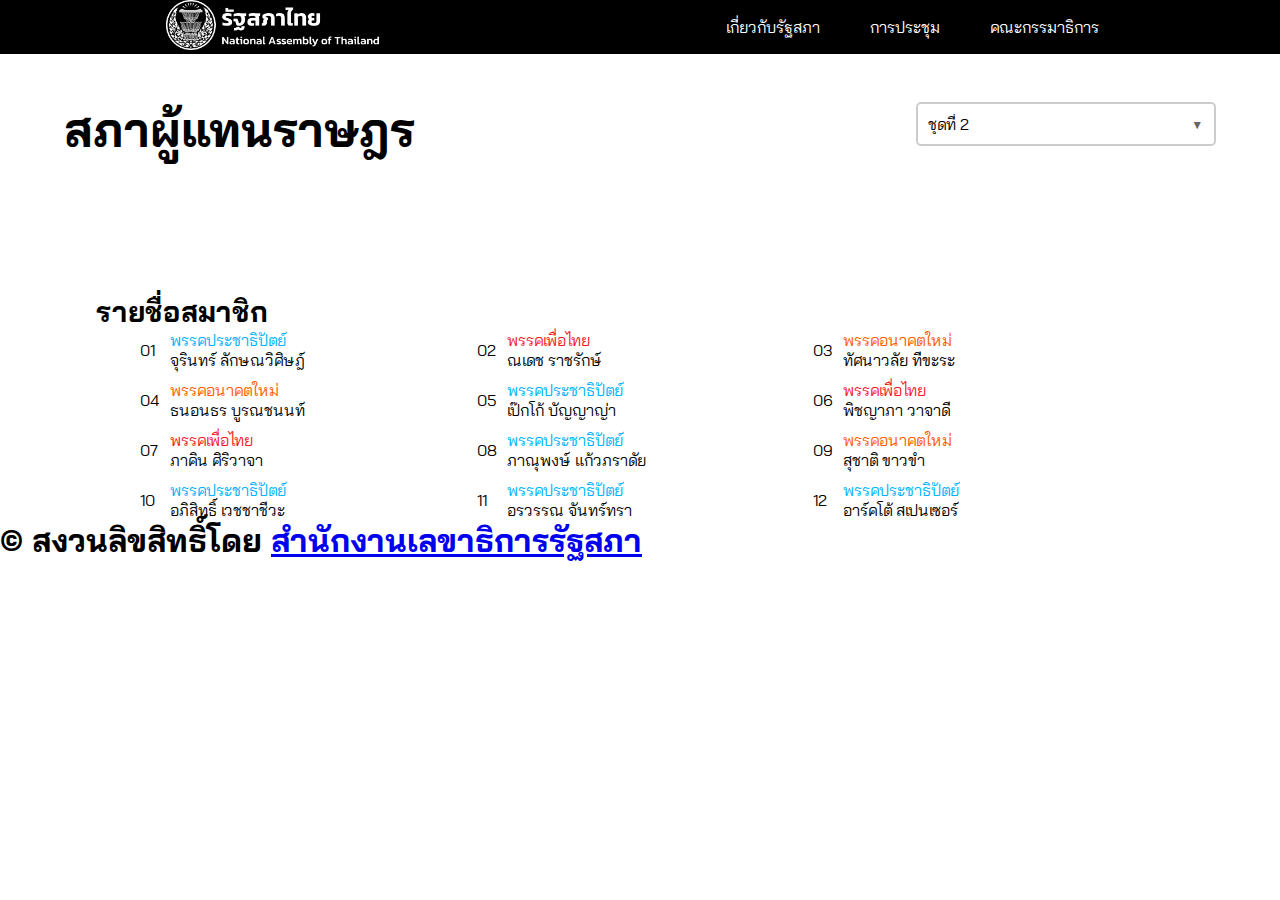
==== index.html @ 14e0f251 "Update index.html" ====
<!DOCTYPE html>
<html lang="th">
  <head>
    <meta charset="utf-8">
    <meta name="viewport" content="width=device-width, initial-scale=1.0">
    <title>Thai Parliament - รัฐสภาไทย</title>
    <meta name="description" content="ติดตามกฎหมาย นโยบาย และการทำงานของนักการเมือง">
    <meta property="og:title" content="Thai Parliament - ขับเคลื่อนประชาธิปไตย ร่วมเฝ้าดูความเคลื่อนไหวรัฐสภา">
    <meta property="og:type" content="website">
    <meta property="og:image" content="logo.png">
    <meta property="og:url" content="">
    <meta property="og:description" content="ติดตามกฎหมาย นโยบาย และการทำงานของนักการเมือง">
    <link rel="icon" type="image/png" sizes="32x32" href="logo.png">
    <link rel="stylesheet" href="css/main.css">
    <link rel="preconnect" href="https://fonts.googleapis.com">
    <link rel="preconnect" href="https://fonts.gstatic.com" crossorigin>
    <link href="https://fonts.googleapis.com/css2?family=Bai+Jamjuree:ital,wght@0,200;0,300;0,400;0,500;0,600;0,700;1,200;1,300;1,400;1,500;1,600;1,700&display=swap" rel="stylesheet">
  </head>
  <body>
    <noscript>555</noscript>
    <header>
      <nav>
        <div class="logo">
          <a href="/">
            <img src="h-logo.png">
          </a>
        </div>
        <div class="flex">
          <ul>
            <li>
              <a style="cursor:pointer;">เกี่ยวกับรัฐสภา</a>
              <ul>
                <li><a href="/hris/parliament">สมาชิกสภาผู้แทนราษฎร</a></li>
                <li><a href="">ประธานรัฐสภา</a></li>
                <li><a href="">รองประธานรัฐสภา</a></li>
                <li><a href="">ทำเนียบประธานรัฐสภา</a></li>
              </ul>
            </li>
            <li>
              <a style="cursor:pointer;">การประชุม</a>
              <ul>
                <li><a href="">ระเบียบวาระการประชุม</a></li>
                <li><a href="">บันทึกการประชุม</a></li>
                <li><a href="">บันทึกการออกเสียงลงคะแนน</a></li>
                <li><a href="">รายงานการประชุม</a></li>
                <li><a href="">สรุปผลการประชุม</a></li>
                <li><a href="">ข้อบังคับการประชุม</a></li>
              </ul>
            </li>
            <li>
              <a style="cursor:pointer;">คณะกรรมาธิการ</a>
              <ul>
                <li><a href="">คณะกรรมาธิการ</a></li>
                <li><a href="">สมาชิกคณะกรรมาธิการ</a></li>
                <li><a href="">รายงานคณะกรรมาธิการ</a></li>
              </ul>
            </li>
          </ul>
        </div>
<!--         <div class="search"></div> -->
      </nav>
    </header>
    <main style="padding: 0 64px;margin-top:54px;">
      <div style="padding: 48px 0;display: grid;">
        <div class="flex between">
          <h2 class="fluid-heading-05">สภาผู้แทนราษฎร</h2> 
          <div class="dropdown">
            <select name="data_set" id="data_set">
              <option value="special_set">ชุดแต่งตั้ง (ชุดที่ 1)</option>
              <option value="set1" selected>ชุดที่ 2</option>
<!--               <option value="set3">ชุดที่ 3</option> -->
            </select>
          </div>
        </div>
        <div class="flex items-center">
          <div style=""> <span class="status"></span></div> 
          <p class="status-date"></p>
        </div>
      </div>
      <div style="padding: 0 32px;" class="flex items-center data-box">
        <div class="flex box-data" style=" width: 50%; ">
          <div class="members-box" id="members-list">
          </div>
        </div>
        
        <div style="width: 50%; margin-top: 16px;" class="box-data">
          <div class="bars">
            <div class="dp" style="width: ;"></div> 
            <div class="ffp" style="width: ;"></div> 
            <div class="ptp" style="width: ;"></div> 
            <div class="pdp" style="width: ;"></div> 
            <div class="no" style="width: ;"></div> 
          </div>
          <div class="party-list">
            <div class="gr gov">
              <div class="party-list-container"></div> <!-- Party list will be added here -->
            </div>
            <div class="gr opp">
              <div class="party-list-container"></div> <!-- Party list will be added here -->
            </div>
            <div class="gr free"></div>
          </div>

        
        </div>
      </div>
      <div style="padding: 0 32px;margin-top: 20px;" >
        <span class="all-name">รายชื่อสมาชิก</span>
        <div class="name-set1">
          <div class="member-q flex">
            <div>01</div>
            <div>
              <div class="color-dp">พรรคประชาธิปัตย์</div>
              <p>จุรินทร์ ลักษณวิศิษฎ์</p>
            </div>
          </div>
          <div class="member-q flex">
            <div>02</div>
            <div>
              <div class="color-ptp">พรรคเพื่อไทย</div>
              <p>ณเดช ราชรักษ์</p>
            </div>
          </div>
          <div class="member-q flex">
            <div>03</div>
            <div>
              <div class="color-ffp">พรรคอนาคตใหม่</div>
              <p>ทัศนาวลัย ทีขะระ</p>
            </div>
          </div>
          <div class="member-q flex">
            <div>04</div>
            <div>
              <div class="color-ffp">พรรคอนาคตใหม่</div>
              <p>ธนอนธร บูรณชนนท์</p>
            </div>
          </div>
          <div class="member-q flex">
            <div>05</div>
            <div>
              <div class="color-dp">พรรคประชาธิปัตย์</div>
              <p>เป๊กโก้ บัญญาญ่า</p>
            </div>
          </div>
          <div class="member-q flex">
            <div>06</div>
            <div>
              <div class="color-ptp">พรรคเพื่อไทย</div>
              <p>พิชญาภา วาจาดี</p>
            </div>
          </div>
          <div class="member-q flex">
            <div>07</div>
            <div>
              <div class="color-ptp">พรรคเพื่อไทย</div>
              <p>ภาคิน ศิริวาจา</p>
            </div>
          </div>
          <div class="member-q flex">
            <div>08</div>
            <div>
              <div class="color-dp">พรรคประชาธิปัตย์</div>
              <p>ภาณุพงษ์ แก้วภราดัย</p>
            </div>
          </div>
          <div class="member-q flex">
            <div>09</div>
            <div>
              <div class="color-ffp">พรรคอนาคตใหม่</div>
              <p>สุชาติ ขาวขำ</p>
            </div>
          </div>
          <div class="member-q flex">
            <div>10</div>
            <div>
              <div class="color-dp">พรรคประชาธิปัตย์</div>
              <p>อภิสิทธิ์ เวชชาชีวะ</p>
            </div>
          </div>
          <div class="member-q flex">
            <div>11</div>
            <div>
              <div class="color-dp">พรรคประชาธิปัตย์</div>
              <p>อรวรรณ จันทร์ทรา</p>
            </div>
          </div>
          <div class="member-q flex">
            <div>12</div>
            <div>
              <div class="color-dp">พรรคประชาธิปัตย์</div>
              <p>อาร์คโต้ สเปนเซอร์</p>
            </div>
          </div>
        </div>
        <div class="name-special_set">
          <div class="member-q flex">
            <div>01</div>
            <div>
              <div class="color-pdp">พรรคพลังธรรม</div>
              <p>คนอร์ ศรีวรรณา</p>
            </div>
          </div>
          <div class="member-q flex">
            <div>02</div>
            <div>
              <div class="color-no">ไม่สังกัดพรรคการเมือง</div>
              <p>จิตพิสัย ดีเสมอ</p>
            </div>
          </div>
          <div class="member-q flex">
            <div>03</div>
            <div>
              <div class="color-dp">พรรคประชาธิปัตย์</div>
              <p>จุรินทร์ ลักษณวิศิษฎ์</p>
            </div>
          </div>
          <div class="member-q flex">
            <div>04</div>
            <div>
              <div class="color-ptp">พรรคเพื่อไทย</div>
              <p>ชัยธวัช ตุลาคม</p>
            </div>
          </div>
          <div class="member-q flex">
            <div>05</div>
            <div>
              <div class="color-ffp">พรรคอนาคตใหม่</div>
              <p>ซีโร่ ลักขณาอดิศร</p>
            </div>
          </div>
          <div class="member-q flex">
            <div>06</div>
            <div>
              <div class="color-ptp">พรรคเพื่อไทย</div>
              <p>ณเดช ราชรักษ์</p>
            </div>
          </div>
          <div class="member-q flex">
            <div>07</div>
            <div>
              <div class="color-ffp">พรรคอนาคตใหม่</div>
              <p>ทัศนาวลัย ทีขะระ</p>
            </div>
          </div>
          <div class="member-q flex">
            <div>08</div>
            <div>
              <div class="color-ffp">พรรคอนาคตใหม่</div>
              <p>ธนอนธร บูรณชนนท์</p>
            </div>
          </div>
          <div class="member-q flex">
            <div>09</div>
            <div>
              <div class="color-ptp">พรรคเพื่อไทย</div>
              <p>ภาคิน ศิริวาจา</p>
            </div>
          </div>
          <div class="member-q flex">
            <div>10</div>
            <div>
              <div class="color-ptp">พรรคเพื่อไทย</div>
              <p>พิชญาภา วาจาดี</p>
            </div>
          </div>
          <div class="member-q flex">
            <div>11</div>
            <div>
              <div class="color-ffp">พรรคอนาคตใหม่</div>
              <p>พีโอทีเฮข ปันจอ</p>
            </div>
          </div>
          <div class="member-q flex">
            <div>12</div>
            <div>
              <div class="color-dp">พรรคประชาธิปัตย์</div>
              <p>ภาณุพงษ์ แก้วภราดัย</p>
            </div>
          </div>
          <div class="member-q flex">
            <div>13</div>
            <div>
              <div class="color-ffp">พรรคอนาคตใหม่</div>
              <p>วีรพันธ์ คัณธนา</p>
            </div>
          </div>
          <div class="member-q flex">
            <div>14</div>
            <div>
              <div class="color-ffp">พรรคอนาคตใหม่</div>
              <p>สุชาติ ขาวขำ</p>
            </div>
          </div>
          <div class="member-q flex">
            <div>15</div>
            <div>
              <div class="color-dp">พรรคประชาธิปัตย์</div>
              <p>อรวรรณ จันทร์ทรา</p>
            </div>
          </div>
          <div class="member-q flex">
            <div>16</div>
            <div>
              <div class="color-dp">พรรคประชาธิปัตย์</div>
              <p>อาร์คโต้ สเปนเซอร์</p>
            </div>
          </div>
        </div>
        <script>
        // Function to toggle visibility of member names
        function toggleNames(selectedSet) {
          const nameSet1 = document.querySelector(".name-set1");
          const nameSpecialSet = document.querySelector(".name-special_set");
      
          if (selectedSet === "set1") {
            nameSet1.style.display = "flex"; // Show set1
            nameSpecialSet.style.display = "none"; // Hide special_set
          } else if (selectedSet === "special_set") {
            nameSet1.style.display = "none"; // Hide set1
            nameSpecialSet.style.display = "flex"; // Show special_set
          }
        }
      
        // Event listener for dropdown change
        document.getElementById("data_set").addEventListener("change", function () {
          const selectedSet = this.value;
          toggleNames(selectedSet); // Call the toggle function with selected value
        });
      
        // Initial state
        toggleNames("set1"); // Default to set1
      </script>
      </div>
    </main>
    <script src="js/header.js"></script>
<!--     <script src="js/data.js"></script> -->
    <script src="js/combined.js"></script>
    <footer>
      <h1>© สงวนลิขสิทธิ์โดย <a href="web-parliament.pages.dev/">สำนักงานเลขาธิการรัฐสภา</a></h1>
    </footer>
  </body>
</html>
---- css/main.css ----
:root {
    --bg: #e9f4ff;
    --blue: #1a477f;
    --teal: #00a0a9;
    --red: #ea0c42;
    --pink: #da558d;
    --s-color-1: #1a477f;
    --s-color-2: #00a0a9;
    --s-color-noti: #ea0c42;
    --s-text-1: #191e23;
    --s-text-2: #828897;
    --s-bg-1: #fff;
    --s-bg-2: #f5f5f7;
    --s-border-1: #d2d2d7;
    --s-border-2: #e2e2e7;
    --s-nav-bg: #ffffffbb;
    --s-foot-bg: #1a477f;
    --s-foot-text: #ffffffcc;
    --s-link-1: var(--s-color-1);
    --s-link-2: var(--s-color-2);
    --s-rounded-1: 3px;
    --s-rounded-2: 5px;
    --s-body: kvl, sans-serif;
    --s-heading: kvl, sans-serif;
    --s-heading-weight: 400;
    --s-shadow-1: 0 .5px 2px rgba(0, 0, 0, .16);
    --s-shadow-2: 0 4px 12px rgba(0, 0, 0, .08);
    --s-gap: 1rem;
    --s-space: 1rem;
    --s-content-width: 100%;
    --s-container-width: 100%;
}

body, *, *:before, *:after {
  margin: 0;
  padding: 0;
  box-sizing: border-box;
    font-family: "Bai Jamjuree", serif;
}

header{
  background: #000;
  color: #fff;
}
header {
  background-color: #000; /* พื้นหลังสีดำ */
  color: #fff; /* สีข้อความ */
    z-index: 999;
    position: fixed;
    width: 100%;
    top: 0;
    left: 0;
}

header nav {
  display: flex;
  align-items: center;
  justify-content: space-around;
}

header .logo img {
  max-height: 50px; /* ปรับขนาดโลโก้ */
}

header .flex ul {
  list-style-type: none;
  margin: 0;
  padding: 0;
  display: flex;
  gap: 20px;
}

header .flex ul > li {
  position: relative;
}

header .flex ul li a {
  text-decoration: none;
  color: #fff; /* สีลิงก์ */
  padding: 15px;
  display: inline-block;
  transition: color 0.3s;
}

header .flex ul li a:hover {
  color: #f0a500; /* สีลิงก์เมื่อ hover */
}

header .flex ul ul {
  display: none; 
  position: absolute;
  background-color: #800000; 
  padding: 10px;
  list-style-type: none;
}

header .flex ul ul li a {
  padding: 5px 10px;
  color: #fff;
  display: block;
  white-space: nowrap; 
}

header .flex ul ul li a:hover {
  color: #f0a500;
}

header .flex ul > li:hover > ul {
  display: block;
}

.search {
  width: 100px;
  height: 30px;
}

.flex{
    display: flex;
}
.between{
    justify-content: space-between;
}
.items-center {
    align-items: center;
}

.flex ul li {
  cursor: pointer;
}

.flex ul li.open > ul {
  display: block; 
}

.search {
  display: flex;
  align-items: center;
  background-color: #fff;
  border: 2px solid #ccc;
  border-radius: 25px;
  padding: 5px 10px;
  width: 250px;
}

.search input {
  border: none;
  outline: none;
  flex-grow: 1;
  padding: 5px;
  font-size: 16px;
}

.search button {
  background: none;
  border: none;
  cursor: pointer;
  padding: 0;
}

.search button img {
  width: 20px;
  height: 20px;
}

.search:hover {
  border-color: #666;
}

.status.green{
    background-color: #baffc6;
}

.status.red{
    background-color: #ffbaba;
}

span.status {
    border: 0;
    font-size: .75rem;
    font-weight: 400;
    line-height: 1.33333;
    letter-spacing: .32px;
    display: inline-flex;
    min-width: 2rem;
    max-width: 100%;
    min-height: 1.5rem;
    align-items: center;
    justify-content: center;
    padding: .25rem .5rem;
    margin: .25rem;
    border-radius: .9375rem;
    cursor: default;
    vertical-align: middle;
    word-break: break-word;
}


p.status-date {
    margin-left: 8px;
    font-size: .875rem;
    font-weight: 400;
    line-height: 1.42857;
    letter-spacing: .16px;
}

.fluid-heading-05 {
    font-size: 2rem;
    line-height: 1.25;
    letter-spacing: 0;
    font-size: calc(2rem + .25*(100vw - 20rem)/22);
    font-weight: 700!important
}

@media (min-width: 42rem) {
    .fluid-heading-05 {
        font-size:2.25rem;
        font-weight: 300;
        line-height: 1.22;
        letter-spacing: 0;
        font-size: calc(2.25rem + .375*(100vw - 42rem)/24)
    }
}

@media (min-width: 66rem) {
    .fluid-heading-05 {
        font-size:2.625rem;
        line-height: 1.19;
        letter-spacing: 0;
        font-size: calc(2.625rem + .375*(100vw - 66rem)/16);
    }
}

@media (min-width: 82rem) {
    .fluid-heading-05 {
        font-size:3rem;
        line-height: 1.17;
        letter-spacing: 0;
        font-size: calc(3rem + .75*(100vw - 82rem)/17)
    }
}

@media (min-width: 99rem) {
    .fluid-heading-05 {
        letter-spacing:0;
        font-size: 3.75rem
    }
}

.dropdown select {
  width: 100%;
  max-width: 300px;
  padding: 10px;
  font-size: 16px;
  border: 2px solid #ccc;
  border-radius: 5px;
  background-color: #fff;
  appearance: none; /* ซ่อนลูกศรเริ่มต้นของเบราว์เซอร์ */
  -webkit-appearance: none; /* สำหรับเบราว์เซอร์ Webkit */
  -moz-appearance: none; /* สำหรับเบราว์เซอร์ Firefox */
}

.dropdown {
  position: relative;
  display: inline-block;
  width: 100%;
  max-width: 300px;
}

.dropdown::after {
  content: "▼";
  position: absolute;
  top: 22px;
  right: 15px;
  transform: translateY(-50%);
  pointer-events: none;
  font-size: 12px;
  color: #666;
}

.dropdown select:hover {
  border-color: #666;
}

.dropdown select:focus {
  outline: none;
  border-color: #007bff;
  box-shadow: 0 0 5px rgba(0, 123, 255, 0.5);
}

.circle-party {
    width: 20px;
    height: 20px;
    border-radius: 100%;
}
.dp {
    background: #00B2FF;
}
.ptp {
    background: #F41724;
}
.ffp {
    background: #FF5C00;
}
.pdp{
    background: #1a477f;
}
.no{
    background: #828897;
}


.color-dp {
    color: #00B2FF;
}
.color-ptp {
    color: #F41724;
}
.color-ffp {
    color: #FF5C00;
}
.color-pdp{
    color: #1a477f;
}
.color-no{
    color: #828897;
}
.members-box{
    display: flex;
    flex-wrap: wrap;
    gap: 10px;
}

.name {
    position: absolute;
    margin-top: -40px;
    display: none;
}

.circle-party:hover + .name{
    display: block;
}

.bars{
	width:100%;
    height: 20px;
    display: flex;
}
.bars > div{
    height: 20px;
}
.party-list{
	display:flex;
}
.circle{
	width: 10px;
    height: 10px;
    border-radius: 100%;
}
h1,h2,h3,h4,h5,h6{margin:0;}
.gr{width: 33.3333%;}
.party{
	display: flex;
    align-items: center;
}
.name-party {
    margin-left: 5px;
}
h4 span{
	color: #999;
}

@media (max-width: 960px) {
  .data-box {
    flex-direction: column; 
  }
  .box-data{width:100% !important;}
}

.name-special_set ,.name-set1{
    display: flex;
    flex-wrap: wrap;
    gap: 10px;
    margin: 0 auto;
    justify-content: center;
}
.member-q {
    width: 30%;
    align-items: center;
}

span.all-name {
    line-height: 1.28572;
    letter-spacing: 0;
    font-size: calc(1.75rem + 0*(100vw - 20rem));
    font-weight: 700 !important;
}

.member-q div:first-child:not(.color-dp):not(.color-ptp):not(.color-ffp):not(.color-pdp):not(.color-no)
{
    width: 30px;
}
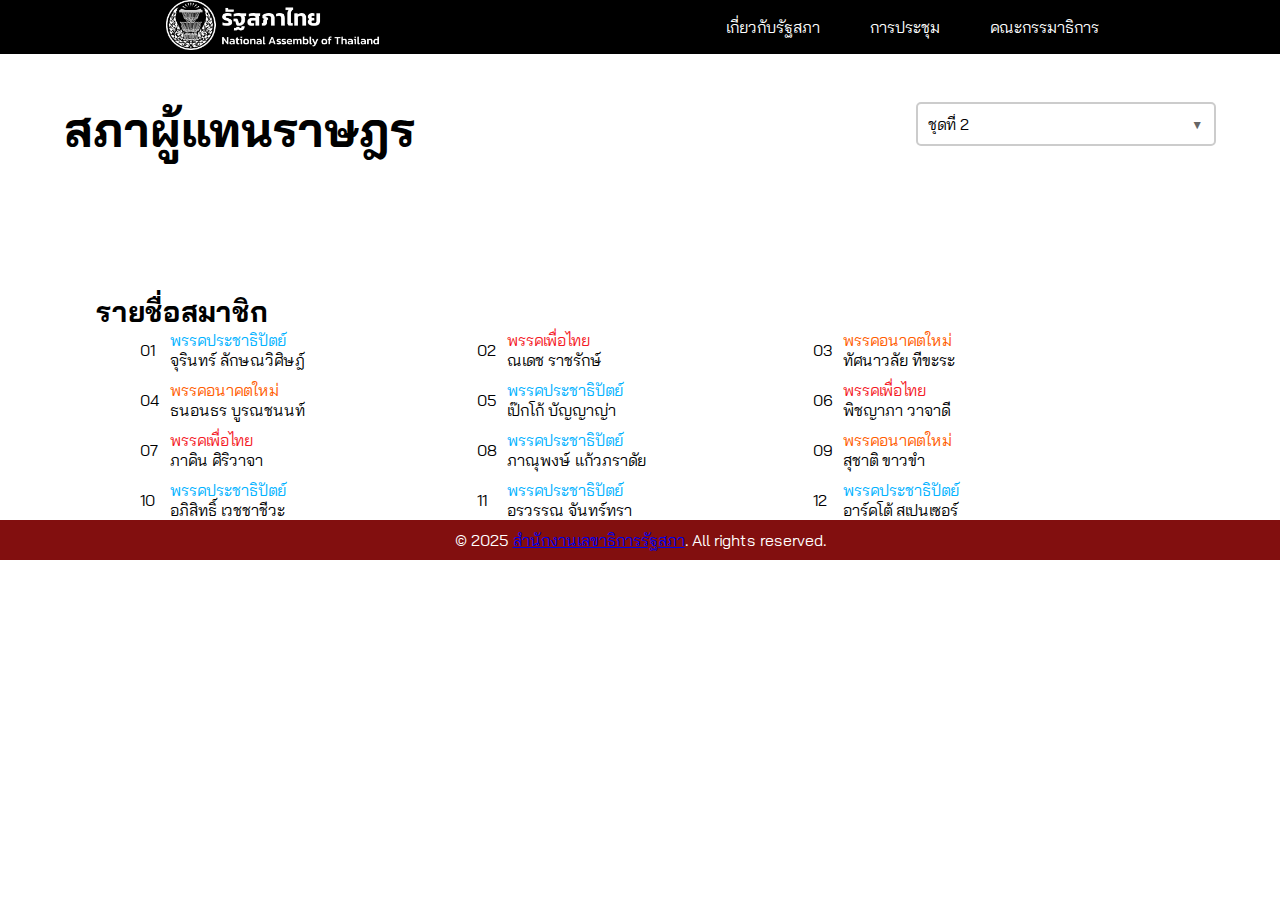
==== commit ab5a909b: "Update index.html" ====
--- a/index.html
+++ b/index.html
@@ -31,7 +31,7 @@
               <a style="cursor:pointer;">เกี่ยวกับรัฐสภา</a>
               <ul>
                 <li><a href="/hris/parliament">สมาชิกสภาผู้แทนราษฎร</a></li>
-                <li><a href="">ประธานรัฐสภา</a></li>
+                <li><a href="/about/">ประธานรัฐสภา</a></li>
                 <li><a href="">รองประธานรัฐสภา</a></li>
                 <li><a href="">ทำเนียบประธานรัฐสภา</a></li>
               </ul>
@@ -335,8 +335,10 @@
     <script src="js/header.js"></script>
 <!--     <script src="js/data.js"></script> -->
     <script src="js/combined.js"></script>
-    <footer>
-      <h1>© สงวนลิขสิทธิ์โดย <a href="web-parliament.pages.dev/">สำนักงานเลขาธิการรัฐสภา</a></h1>
+    <footer class="footer" style="background-color: #820f0f; color: white; text-align: center; padding: 10px;">
+        <div class="container">
+            <p>© 2025 <a href="https://web-parliament.pages.dev">สำนักงานเลขาธิการรัฐสภา</a>. All rights reserved.</p>
+        </div>
     </footer>
   </body>
 </html>
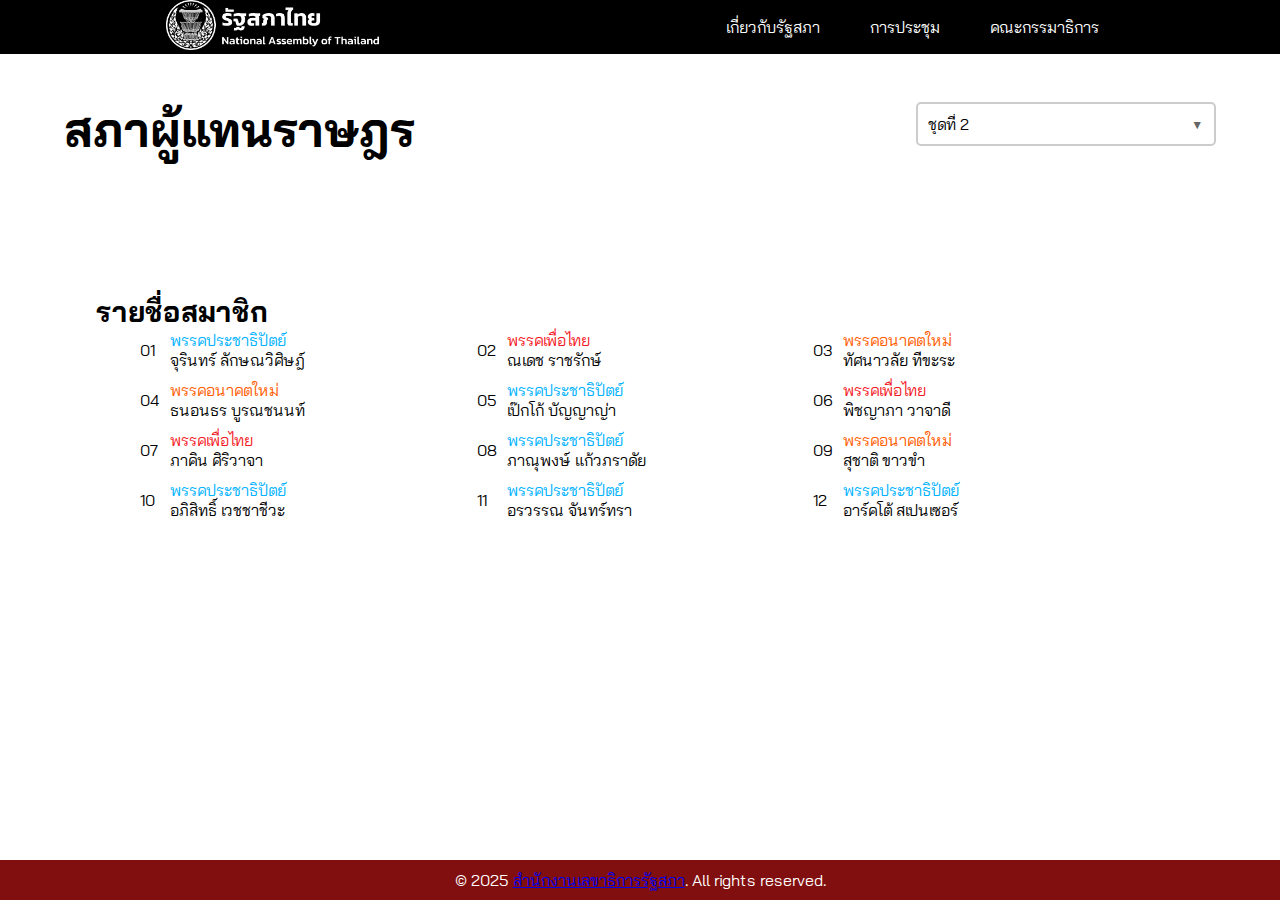
==== commit cc1674c6: "Update index.html" ====
--- a/index.html
+++ b/index.html
@@ -332,10 +332,13 @@
       </script>
       </div>
     </main>
+    <br>
+    <br>
+    <br>
     <script src="js/header.js"></script>
 <!--     <script src="js/data.js"></script> -->
     <script src="js/combined.js"></script>
-    <footer class="footer" style="background-color: #820f0f; color: white; text-align: center; padding: 10px;">
+    <footer class="footer" style="background-color: #820f0f;color: white;text-align: center;padding: 10px;position: fixed;bottom: 0;left: 0;width: 100%;">
         <div class="container">
             <p>© 2025 <a href="https://web-parliament.pages.dev">สำนักงานเลขาธิการรัฐสภา</a>. All rights reserved.</p>
         </div>
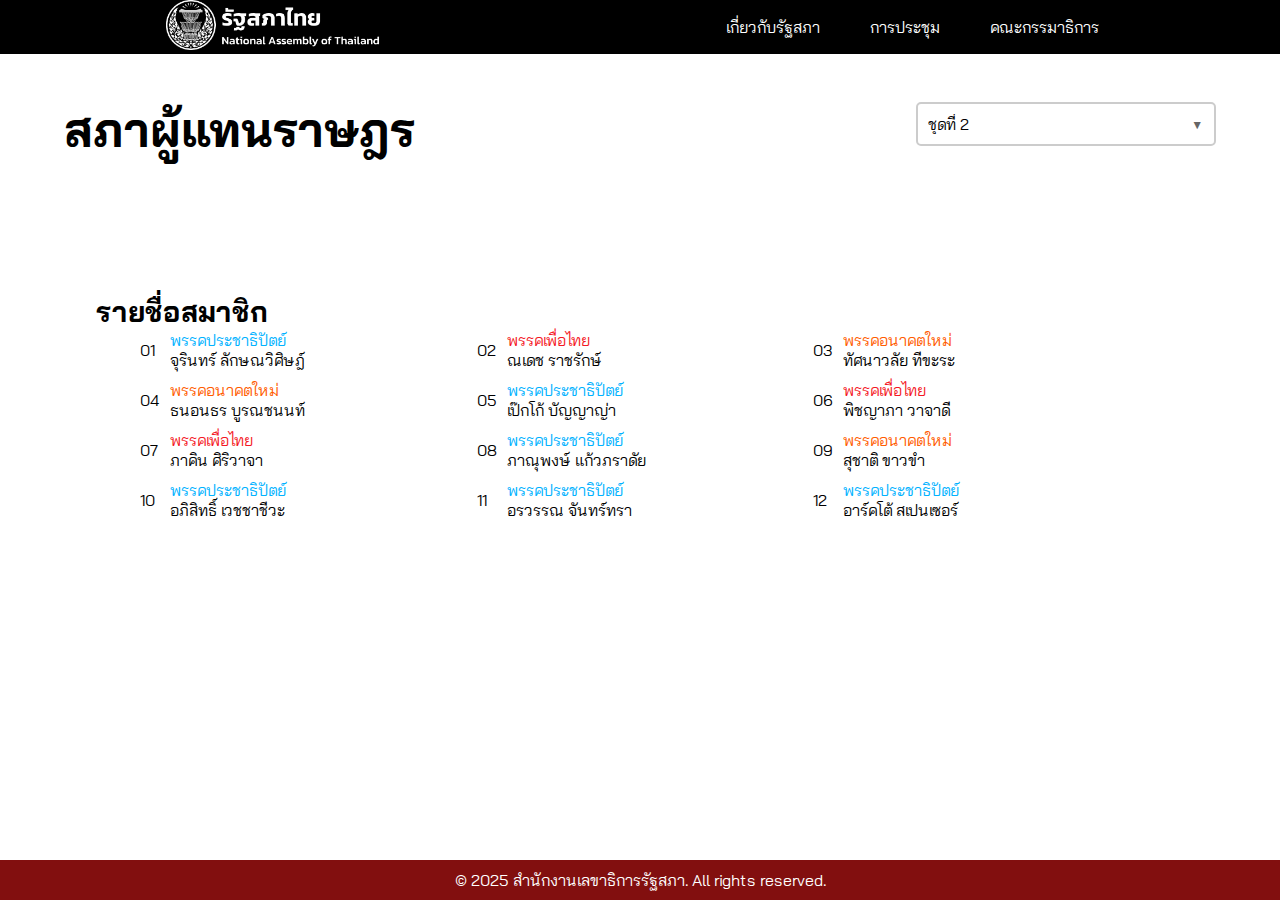
==== commit 7d51f5c7: "Update index.html" ====
--- a/index.html
+++ b/index.html
@@ -340,7 +340,7 @@
     <script src="js/combined.js"></script>
     <footer class="footer" style="background-color: #820f0f;color: white;text-align: center;padding: 10px;position: fixed;bottom: 0;left: 0;width: 100%;">
         <div class="container">
-            <p>© 2025 <a href="https://web-parliament.pages.dev">สำนักงานเลขาธิการรัฐสภา</a>. All rights reserved.</p>
+            <p>© 2025 <a href="https://web-parliament.pages.dev" style=" color: #fff; text-decoration: auto; ">สำนักงานเลขาธิการรัฐสภา</a>. All rights reserved.</p>
         </div>
     </footer>
   </body>
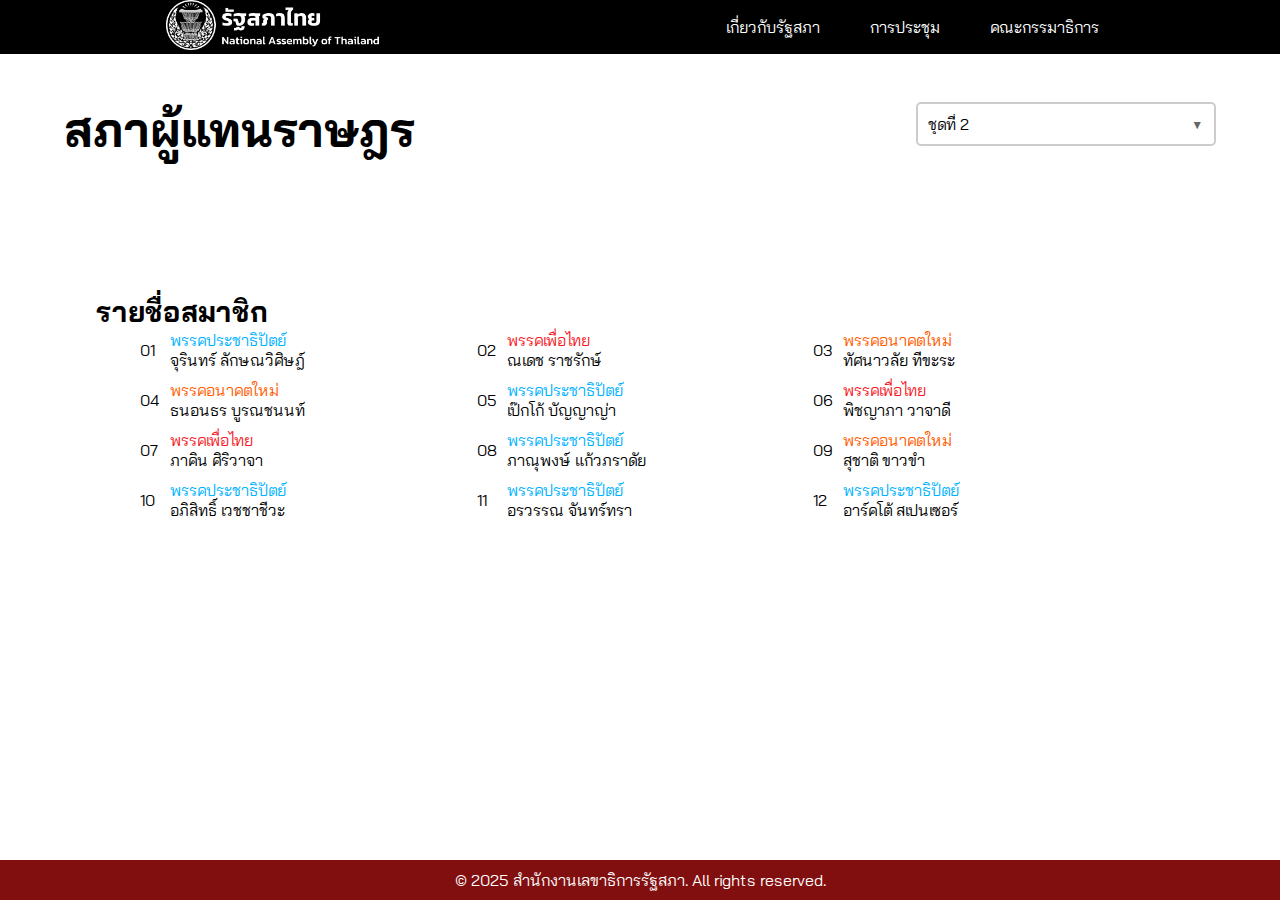
==== commit 7a14484b: "Update index.html" ====
--- a/index.html
+++ b/index.html
@@ -15,6 +15,26 @@
     <link rel="preconnect" href="https://fonts.googleapis.com">
     <link rel="preconnect" href="https://fonts.gstatic.com" crossorigin>
     <link href="https://fonts.googleapis.com/css2?family=Bai+Jamjuree:ital,wght@0,200;0,300;0,400;0,500;0,600;0,700;1,200;1,300;1,400;1,500;1,600;1,700&display=swap" rel="stylesheet">
+    <style>
+      
+                @media (max-width: 640px) {
+                    header .flex ul:last-child li:last-child {
+                        transform: translateX(-60px);
+                    } 
+                
+                    header .flex ul li:last-child a {
+                        transform: translateX(60px);
+                    }
+                
+                    header .flex ul li:last-child ul {
+                        transform: translateX(-60px);
+                    } 
+                
+                    header .flex ul li:last-child ul li {
+                        transform: translateX(-60px) !important;
+                    }
+                }
+    </style>
   </head>
   <body>
     <noscript>555</noscript>
@@ -32,8 +52,8 @@
               <ul>
                 <li><a href="/hris/parliament">สมาชิกสภาผู้แทนราษฎร</a></li>
                 <li><a href="/about/">ประธานรัฐสภา</a></li>
-                <li><a href="">รองประธานรัฐสภา</a></li>
-                <li><a href="">ทำเนียบประธานรัฐสภา</a></li>
+                <li><a href="/about/">รองประธานรัฐสภา</a></li>
+                <li><a href="/about/office">ทำเนียบประธานรัฐสภา</a></li>
               </ul>
             </li>
             <li>
--- a/css/main.css
+++ b/css/main.css
@@ -35,7 +35,7 @@
   margin: 0;
   padding: 0;
   box-sizing: border-box;
-    font-family: "Bai Jamjuree", serif;
+    font-family: "Bai Jamjuree", serif !important;
 }
 
 header{
@@ -80,6 +80,7 @@
   padding: 15px;
   display: inline-block;
   transition: color 0.3s;
+  font-size: 16px;
 }
 
 header .flex ul li a:hover {
